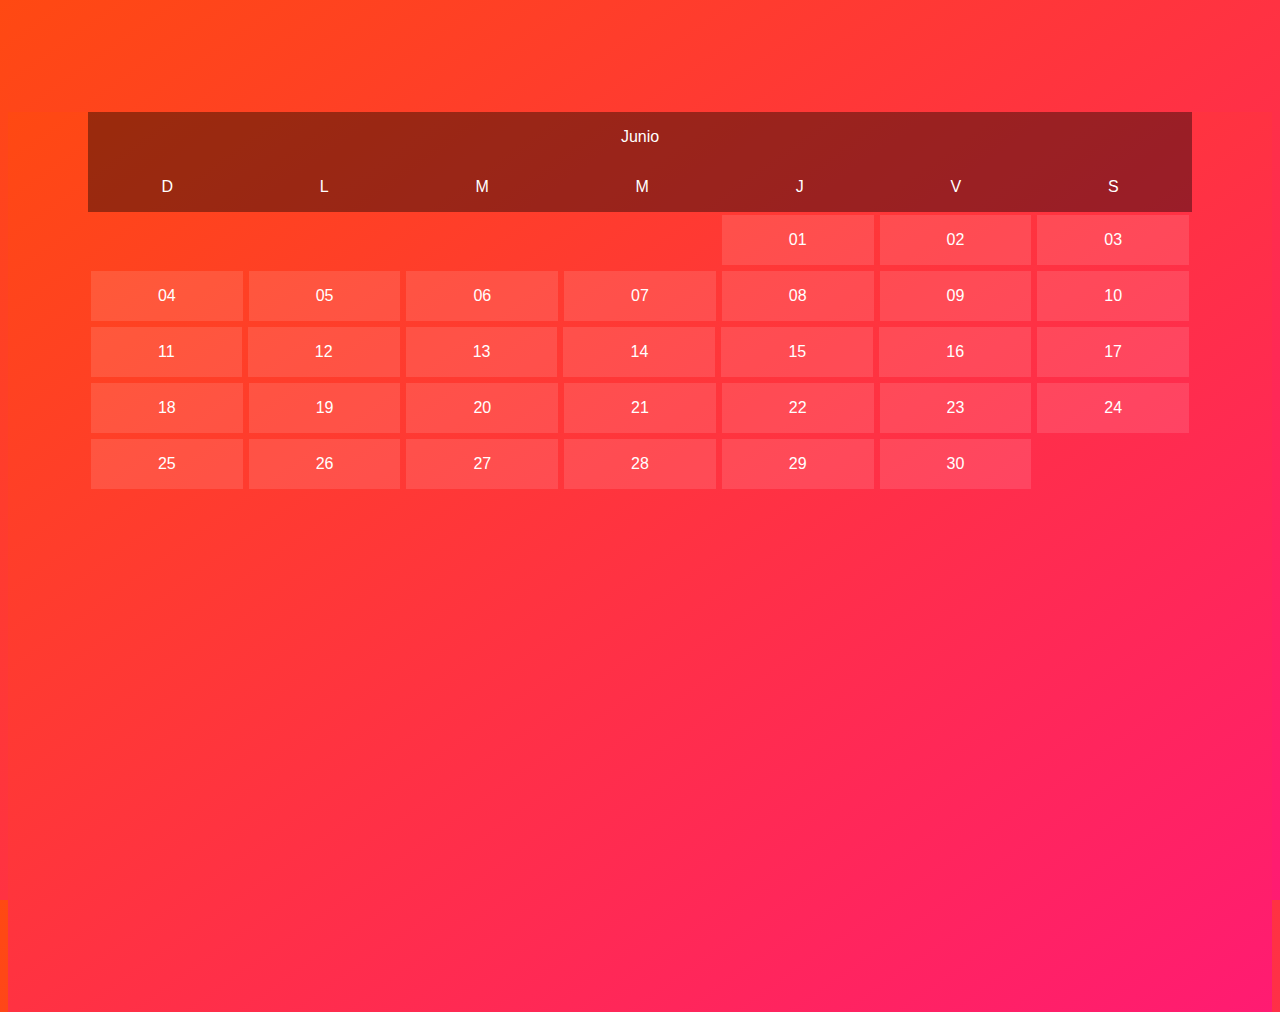
==== index.html @ 9300936e "Inital files via upload" ====
<!DOCTYPE html>
<html lang="en">
<head>
    <meta charset="UTF-8">
    <meta name="viewport" content="width=device-width, initial-scale=1.0">
    <title>Calendario</title>
    <link rel="stylesheet" href="flex.css">
</head>
<body>
    <!-- Contenedor padre -->
    <div class="box">
        <!-- Items hijos -->
        <div class="month">Junio</div>
        <div class="row">
            <div class="week">D</div>
            <div class="week">L</div>
            <div class="week">M</div>
            <div class="week">M</div>
            <div class="week">J</div>
            <div class="week">V</div>
            <div class="week">S</div>
            </div>
        <div class="row">
            <div class="empty">00</div>
            <div class="empty">00</div>
            <div class="empty">00</div>
            <div class="empty">00</div>
            <div class="day">01</div>
            <div class="day">02</div>
            <div class="day">03</div>
        </div>
        <div class="row">
            <div class="day">04</div>
            <div class="day">05</div>
            <div class="day">06</div>
            <div class="day">07</div>
            <div class="day">08</div>
            <div class="day">09</div>
            <div class="day">10</div>
        </div>
        <div class="row">
            <div class="day">11</div>
            <div class="day">12</div>
            <div class="day">13</div>
            <div class="day">14</div>
            <div class="day">15</div>
            <div class="day">16</div>
            <div class="day">17</div>
        </div>
        <div class="row">
            <div class="day">18</div>
            <div class="day">19</div>
            <div class="day">20</div>
            <div class="day">21</div>
            <div class="day">22</div>
            <div class="day">23</div>
            <div class="day">24</div>
        </div>
        <div class="row">
            <div class="day">25</div>
            <div class="day">26</div>
            <div class="day">27</div>
            <div class="day">28</div>
            <div class="day">29</div>
            <div class="day">30</div>
            <div class="empty">00</div>
        </div>
    </div>
</body>
</html>
---- flex.css ----
body, html {
    height: 100%;
    background-color: #ff2336;
    background-image: linear-gradient(to bottom right, #ff4912, #ff1b72);
    font-family: 'Segoe UI', Verdana, sans-serif;
}

.box {
    margin: 7rem 5rem;
    flex-direction: column;
}

.box > * {
    display: flex;
    text-align: center;
    justify-content: center;
    color: white;
    line-height: 50px;
}

.row > * {
    flex-grow: 1;
    margin: 3px;
}

.month, .week {
    background-color: rgba(0, 0, 0, 0.397);
    margin: 0;
}

.day {
    background-color: rgba(255, 255, 255, 0.116);
}

.empty {
    background-color: rgba(0, 0, 0, 0);
    color: rgba(0, 0, 0, 0);
}
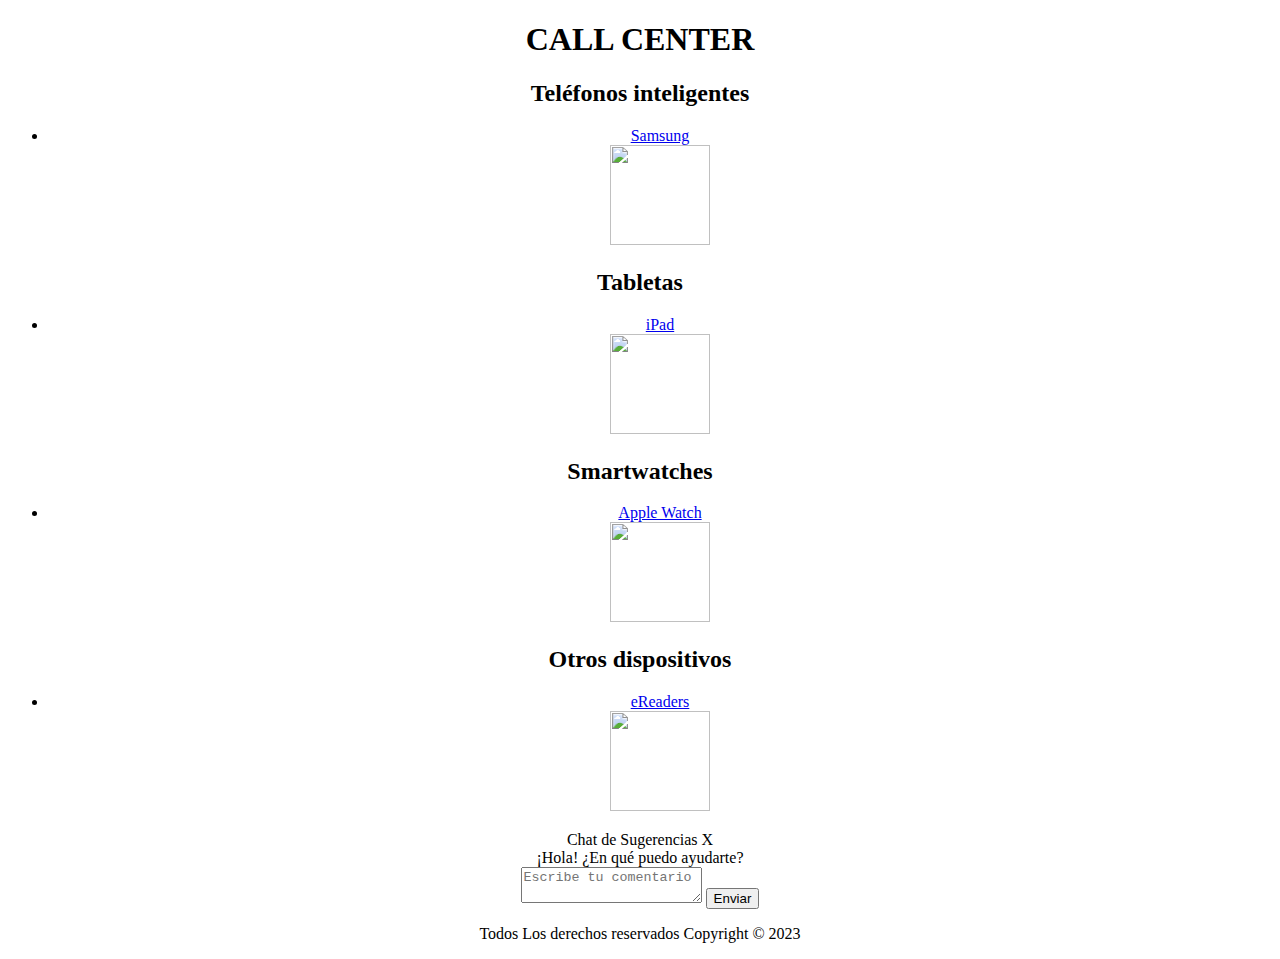
==== commit db4c591c: "Updated index" ====
--- a/index.html
+++ b/index.html
@@ -1,70 +1,90 @@
 <!DOCTYPE html>
-<html lang="en">
+<html lang="es">
 <head>
-    <meta charset="UTF-8">
-    <meta name="viewport" content="width=device-width, initial-scale=1.0">
-    <title>Calendario</title>
-    <link rel="stylesheet" href="flex.css">
+  <meta charset="UTF-8">
+  <title>CALL CENTER</title>
+  <link rel="stylesheet" href="estilo.css">
+  <script>
+    document.addEventListener("DOMContentLoaded", function () {
+  const chatContainer = document.getElementById("chat-container");
+  const chatCloseButton = document.getElementById("chat-close-button");
+  const userMessage = document.getElementById("user-message");
+  const sendButton = document.getElementById("send-button");
+  const chatBody = document.getElementById("chat-body");
+
+  // Mostrar el chat al cargar la página
+  chatContainer.classList.add("show");
+
+  // Ocultar el chat al hacer clic en el botón de cierre
+  chatCloseButton.addEventListener("click", function () {
+    chatContainer.style.display = "none";
+  });
+
+  // Agregar evento al botón de envío
+  sendButton.addEventListener("click", function () {
+    const message = userMessage.value;
+    if (message.trim() !== "") {
+      chatBody.innerHTML += `<div class="user-message">${message}</div>`;
+      userMessage.value = "";
+    }
+  });
+});
+
+  </script>
 </head>
 <body>
-    <!-- Contenedor padre -->
-    <div class="box">
-        <!-- Items hijos -->
-        <div class="month">Junio</div>
-        <div class="row">
-            <div class="week">D</div>
-            <div class="week">L</div>
-            <div class="week">M</div>
-            <div class="week">M</div>
-            <div class="week">J</div>
-            <div class="week">V</div>
-            <div class="week">S</div>
-            </div>
-        <div class="row">
-            <div class="empty">00</div>
-            <div class="empty">00</div>
-            <div class="empty">00</div>
-            <div class="empty">00</div>
-            <div class="day">01</div>
-            <div class="day">02</div>
-            <div class="day">03</div>
-        </div>
-        <div class="row">
-            <div class="day">04</div>
-            <div class="day">05</div>
-            <div class="day">06</div>
-            <div class="day">07</div>
-            <div class="day">08</div>
-            <div class="day">09</div>
-            <div class="day">10</div>
-        </div>
-        <div class="row">
-            <div class="day">11</div>
-            <div class="day">12</div>
-            <div class="day">13</div>
-            <div class="day">14</div>
-            <div class="day">15</div>
-            <div class="day">16</div>
-            <div class="day">17</div>
-        </div>
-        <div class="row">
-            <div class="day">18</div>
-            <div class="day">19</div>
-            <div class="day">20</div>
-            <div class="day">21</div>
-            <div class="day">22</div>
-            <div class="day">23</div>
-            <div class="day">24</div>
-        </div>
-        <div class="row">
-            <div class="day">25</div>
-            <div class="day">26</div>
-            <div class="day">27</div>
-            <div class="day">28</div>
-            <div class="day">29</div>
-            <div class="day">30</div>
-            <div class="empty">00</div>
-        </div>
+    <center>
+  <header>
+    <h1>CALL CENTER</h1>
+  </header>
+  <main>
+    <section class="tipo-dispositivo">
+      <h2>Teléfonos inteligentes</h2>
+      <ul>
+        <li><a href="celulares.html">Samsung</a></li>
+        <img src="IMG/celular.avif" width="100" height="100" />
+      </ul>
+    </section>
+    <section class="tipo-dispositivo">
+      <h2>Tabletas</h2>
+      <ul>
+        <li><a href="tables.html">iPad</a></li>
+        <img src="IMG/tablet.jpeg" width="100" height="100" />
+      </ul>
+    </section>
+    <section  class="tipo-dispositivo">
+      <h2>Smartwatches</h2>
+      <ul>
+        <li><a href="Smartwatches.html">Apple Watch</a></li>
+        <img src="IMG/smart.webp" width="100" height="100" />
+      </ul>
+    </section>
+    <section class="tipo-dispositivo">
+      <h2>Otros dispositivos</h2>
+      <ul>
+        <li><a href="Otros dispositivos.html">eReaders</a></li>
+        <img src="IMG/eReaders.jpeg" width="100" height="100" />
+      </ul>
+    </section>
+  </main>
+  <div id="chat-container">
+    <div id="chat-box">
+      <div id="chat-header">
+        Chat de Sugerencias
+        <span id="chat-close-button">X</span>
+      </div>
+      <div id="chat-body">
+        ¡Hola! ¿En qué puedo ayudarte?
+      </div>
+      <div id="chat-input">
+        <textarea id="user-message" placeholder="Escribe tu comentario"></textarea>
+        <button id="send-button">Enviar</button>
+      </div>
     </div>
+  </div>  
+  
+  <footer>
+    <p>Todos Los derechos reservados Copyright &copy; 2023</p>
+  </footer>
 </body>
-</html>+</html>
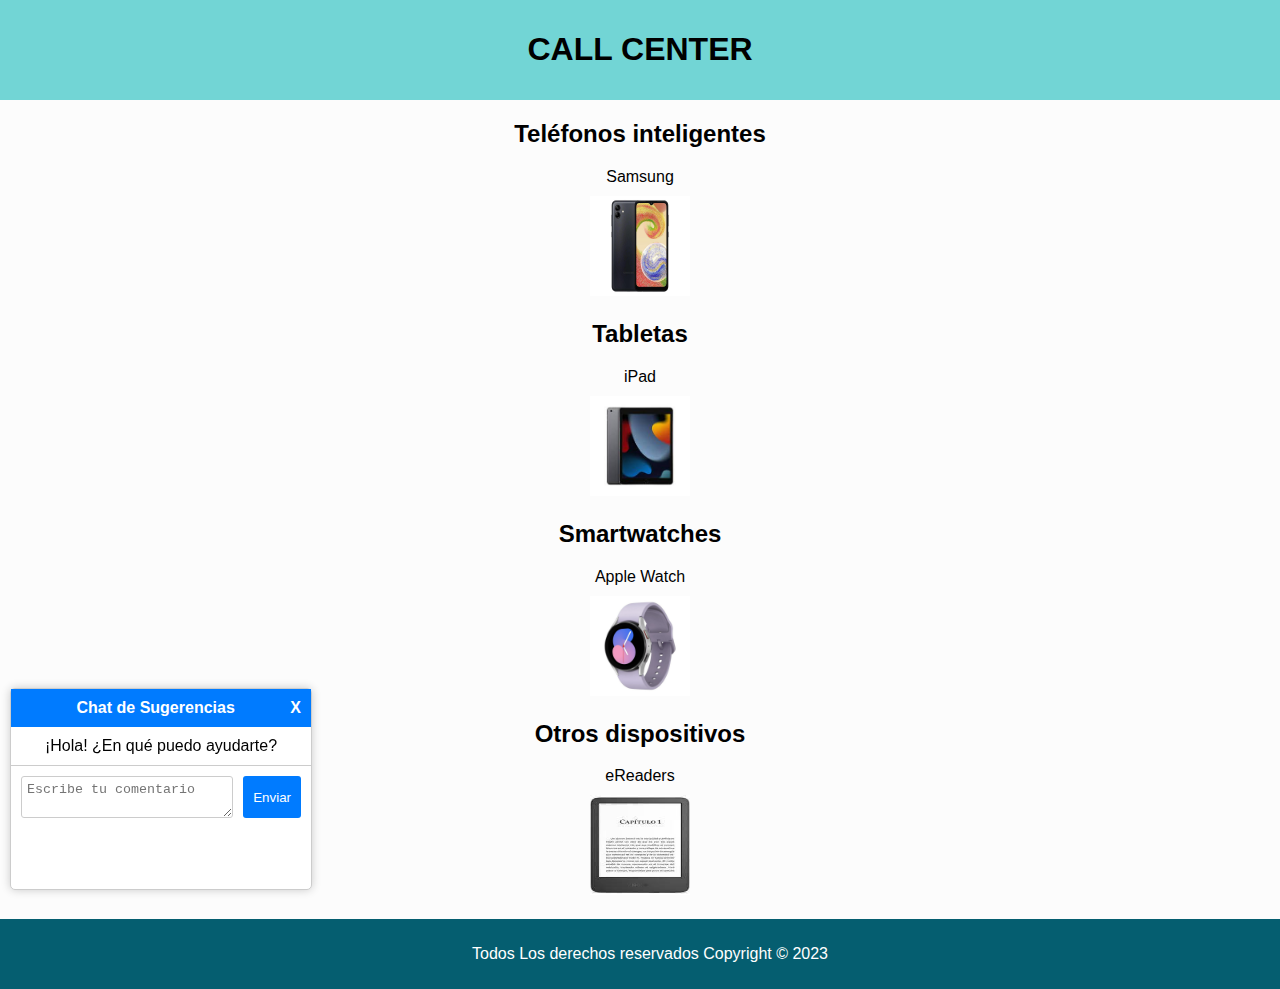
==== commit cbdb88cc: "Fixed broken links" ====
--- a/index.html
+++ b/index.html
@@ -55,14 +55,14 @@
     <section  class="tipo-dispositivo">
       <h2>Smartwatches</h2>
       <ul>
-        <li><a href="Smartwatches.html">Apple Watch</a></li>
+        <li><a href="smartwatches.html">Apple Watch</a></li>
         <img src="IMG/smart.webp" width="100" height="100" />
       </ul>
     </section>
     <section class="tipo-dispositivo">
       <h2>Otros dispositivos</h2>
       <ul>
-        <li><a href="Otros dispositivos.html">eReaders</a></li>
+        <li><a href="otros-dispositivos.html">eReaders</a></li>
         <img src="IMG/eReaders.jpeg" width="100" height="100" />
       </ul>
     </section>
--- a/estilo.css
+++ b/estilo.css
@@ -0,0 +1,141 @@
+body {
+    font-family: sans-serif;
+    margin: 0;
+    padding: 0;
+    background-color: #fcfcfc;
+  }
+  
+  header {
+    background-color: #72d5d5;
+    color: #000000;
+    padding: 10px;
+    text-align: center;
+  }
+  
+  main {
+    margin: 0 auto;
+    width: 90%;
+  }
+  
+  section {
+    margin-bottom: 20px;
+  }
+  
+  ul {
+    list-style: none;
+    padding: 0;
+    margin: 0;
+  }
+  
+  li {
+    display: block;
+    margin-bottom: 10px;
+  }
+  
+  a {
+    text-decoration: none;
+    color: #000;
+  }
+  
+  a:hover {
+    text-decoration: underline;
+  }
+  
+  footer {
+    background-color: #055e70;
+    color: #fff;
+    padding: 10px;
+    text-align: center;
+    position:static;
+    bottom: 0;
+    width: 100%;
+  }
+  
+  /* Estilos para el botón del Call Center */
+.call-center-button {
+  background-color: #007bff; /* Color de fondo azul */
+  color: #fff; /* Color del texto blanco */
+  padding: 10px 20px; /* Espaciado interno del botón */
+  font-size: 16px; /* Tamaño del texto */
+  border: none; /* Sin borde */
+  border-radius: 5px; /* Bordes redondeados */
+  cursor: pointer; /* Cursor de tipo mano al pasar el ratón */
+}
+
+.call-center-button:hover {
+  background-color: #0056b3; /* Cambio de color de fondo al pasar el ratón */
+}
+#chat-container {
+  position: fixed;
+  bottom: 10px;
+  left: 10px;
+  background-color: #fff;
+  border: 1px solid #ccc;
+  border-radius: 5px;
+  width: 300px;
+  box-shadow: 0 0 10px rgba(0, 0, 0, 0.2);
+  display: none;
+}
+
+#chat-box {
+  display: flex;
+  flex-direction: column;
+  height: 200px;
+  overflow: hidden;
+}
+
+#chat-header {
+  background-color: #007bff;
+  color: #fff;
+  padding: 10px;
+  font-weight: bold;
+  cursor: pointer;
+  text-align: center;
+}
+
+#chat-close-button {
+  float: right;
+  cursor: pointer;
+}
+
+#chat-body {
+  padding: 10px;
+  overflow-y: auto;
+}
+
+#chat-container.show {
+  animation: slideIn 0.5s ease;
+  display: block;
+}
+
+@keyframes slideIn {
+  from {
+    transform: translateX(100%);
+  }
+  to {
+    transform: translateX(0);
+  }
+}
+#chat-input {
+  display: flex;
+  flex-direction: row;
+  padding: 10px;
+  border-top: 1px solid #ccc;
+}
+
+#user-message {
+  flex: 1;
+  border: 1px solid #ccc;
+  border-radius: 3px;
+  padding: 5px;
+}
+
+#send-button {
+  background-color: #007bff;
+  color: #fff;
+  border: none;
+  border-radius: 3px;
+  padding: 5px 10px;
+  cursor: pointer;
+  margin-left: 10px;
+}
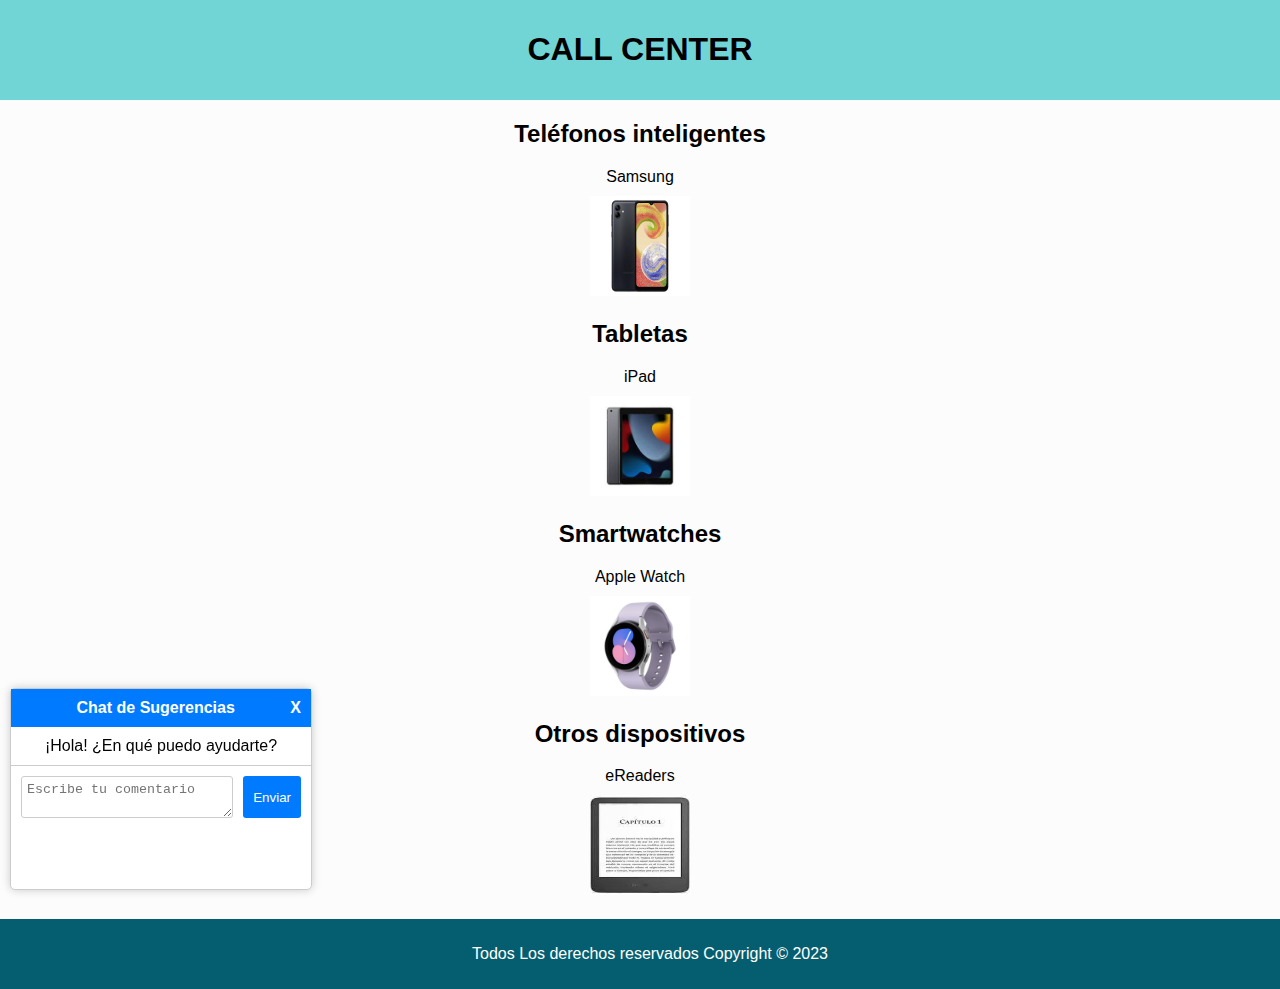
==== commit 86951364: "Updated index" ====
--- a/index.html
+++ b/index.html
@@ -29,7 +29,6 @@
     }
   });
 });
-
   </script>
 </head>
 <body>
